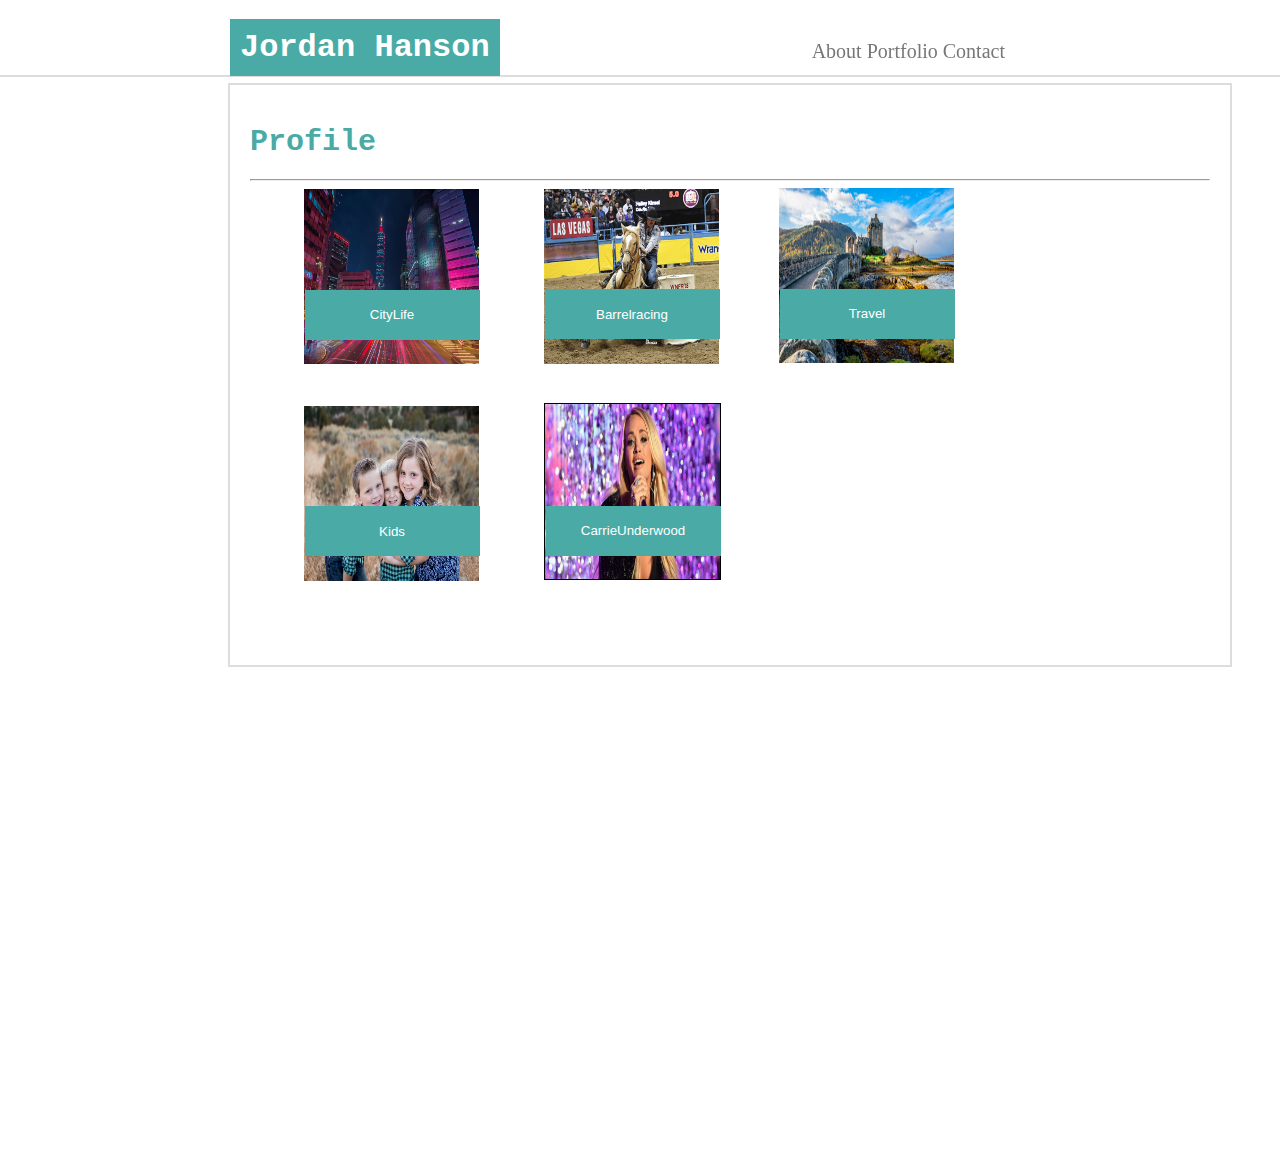
==== portfolio.html @ 64c07adc "finished css and figuring out background image" ====
<!DOCTYPE html>
<html lang="en">

<head>
    <meta charset="UTF-8">
    <meta name="viewport" content="width=device-width, initial-scale=1.0">
    <meta http-equiv="X-UA-Compatible" content="ie=edge">
    <link rel="stylesheet" href="assets/css/style.css">
    <title>Jordan Hanson</title>
</head>

<body>
    <header>
        <h1 id="header-name">
            Jordan Hanson
        </h1>
        <nav>
            <ul id="navigation">
                <li><a href="index.html">About</a></li>
                <li></li>
                <li><a href="portfolio.html">Portfolio</a></li>
                <li></li>
                <li><a href="contact.html">Contact</a></li>
            </ul>
        </nav>
    </header>

    <section class="main-bio">
        <h1 class="content-header">
            Profile
        </h1>
        <hr>
        <section class="profile">
            <div class="box-1">
                <button class="profile-buttons">CityLife</button>
                <img class="profile-image" src="assets/images/city.jpg" alt="Image" height=200 width=200 alt="CityLife">
            </div>
            <div class="box-2">
                <button class="profile-buttons">Barrelracing</button>
                <img class="profile-image" src="assets/images/barrelracing.jpg" alt="Image" height=200 width=200
                    alt="Barrelracing">
            </div>

            <div class="box-3">
                <button class="profile-buttons">Travel</button>
                <img class="profile-image" src="assets/images/Scottland.jpg" alt="Image" height=200 width=200
                    alt="Travel">
            </div>

            <div class="box-4">
                <button class="profile-buttons">Kids</button>
                <img class=" profile-image" src="assets/images/Kids Fall 2019.jpg" alt="Image" height=200 width=200
                    alt="Kids">
            </div>
            <div class="box-5">
                <button class="profile-buttons" id="rps-button">CarrieUnderwood</button>
                <img class="profile-image" id="rps-image" src="assets/images/carrie.jpeg" alt="Image" height=200
                    width=200 alt="CarrieUnderwood">
            </div>
        </section>
    </section>
</body>

</html>
---- assets/css/style.css ----
body {
    background-image: url("Developer/uofu/sandbox/Homework/jordan-hanson.github.io/assets/images/hotel-wallpaper.png");
    font-family: Georgia, 'Times New Roman', Times, serif;
    overflow: hidden;
}
.container {
    background-image: url("Developer/uofu/sandbox/Homework/jordan-hanson.github.io/assets/images/hotel-wallpaper.png");
}

#header-name {
    font-family: 'Inconsolata', monospace;
    background: #4aaaa5;
    color: rgb(255, 255, 255);
    padding: 10px;
    margin: 15px;
    width: 250px;  
    position: relative;
    left: 215px;
    top: 4px;
}

#bio-image {
    margin: 0px;
    margin-bottom: 20px;
    padding-right: 20px;
    padding-left: 50px;
    left: -5px;
    float:left;
    border: 5px;
    height: 200px;
    width: 200px;
    transform: rotate(90deg);
}

p{
    padding-right: 50px;
    font-family: 'Inconsolata', monospace;
    font-size: 18px;
}

footer{
    position: fixed;
    width: 100%;
    height: 40px;
    bottom: 0px;
    left: 0px;
    background-color: #666666;
    text-align: center;    
    border-top: 8px solid #4aaaa5;
}

#copyright-footer{
    color: #dddddd;
    padding-bottom: 10px;
}

.main-bio{
    width: 960px;
    height: 410px ;
    background: #fff;
    margin: 20px 100px 50px 220px;
    padding: 20px 20px 150px 20px;
    border: 2px solid #dddddd;
    position: relative;
    top: 55px;
    float: left;
    z-index: 1;
    width: 
}

header {
    font-family: Georgia, 'Times New Roman', Times, serif;
    position: fixed;
    top: 0px;
    left: 0px;
    background: #fff;
    width: 100%;
    height: 75px;  
    border-bottom: 2px solid #dddddd;
    z-index: 2;
}

.content-header {
    color: #4aaaa5;
    font-family: 'Inconsolata', monospace;
    font-size: 30px;
}

nav {
    position: fixed;
    color: #777777;
    font-size: 20px;
    right: 275px;
    top: 20px;
}

li {
    display: inline;
    
    padding: 0px;
    margin: 0px;
}
    
a:hover, a:visited, a:link, a:active {
    text-decoration: none;
    color: #777777;
}

input{
    width: 800px;
}

fieldset{
    position: relative;
    background-color: white;
    top: 100px;
    height: 500px;
}


#submit-button{
    width: 150px;
    height: 50px;
    text-align: center;
    color: white;
    background-color: #4aaaa5;
    border: 0px;
    font-size: 20px;
}

textarea{
    width:800px;
    resize: none;
}

.box-1{
    left: -125px;
    position: relative;
}

.box-2{
    left: 115px;
    top: -196px;
    position: relative;
}

.box-3{
    left: 350px;
    top: -392px;
    position: relative;
}

.box-4{
    left: -125px;
    top: -370px;
    position: relative;
}

.box-5{
    left: 115px;
    top: -568px;
    position: relative;

}

.profile-buttons{
    background-color: #4aaaa5;
    color: white;
    border: 0px;
    width: 175px;
    height: 50px;
    z-index: 2;
    position: relative;
    right: -179.5px;
    top: -45px;
}

.profile-image{
    width: 175px;
    height: 175px;
    z-index: 1;
}

.profile{
    position: absolute;
}

#rps-image{
    border: 1px;
    border-color: black;
    border-style: solid;
}

#rps-button{
    left: 180.5px;
}
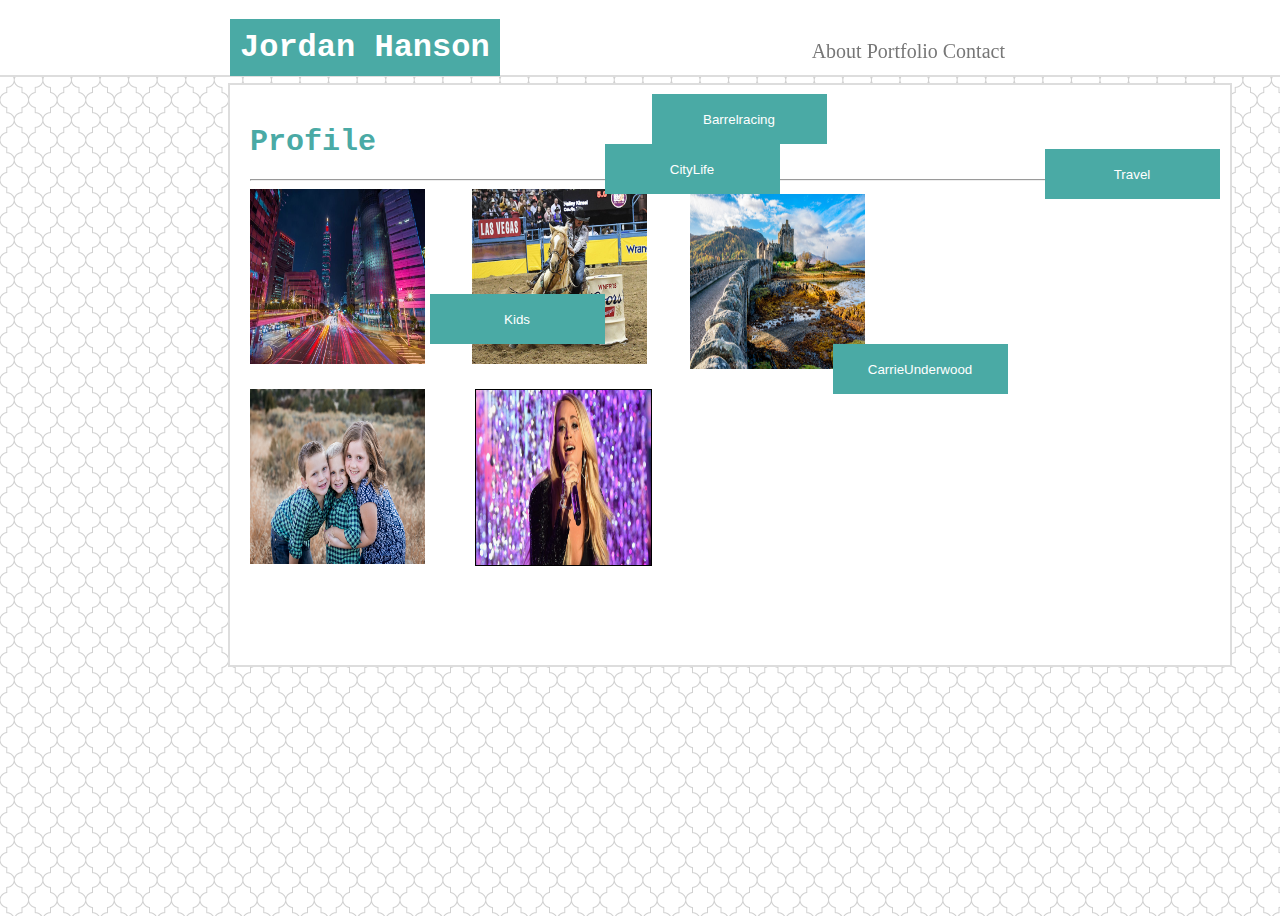
==== commit c9a212a0: "my portfolio fixes" ====
--- a/portfolio.html
+++ b/portfolio.html
@@ -32,8 +32,9 @@
         <hr>
         <section class="profile">
             <div class="box-1">
+                <img class="profile-image" src="assets/images/city.jpg" alt="Image" height=200 width=200 alt="CityLife">
                 <button class="profile-buttons">CityLife</button>
-                <img class="profile-image" src="assets/images/city.jpg" alt="Image" height=200 width=200 alt="CityLife">
+
             </div>
             <div class="box-2">
                 <button class="profile-buttons">Barrelracing</button>
--- a/assets/css/style.css
+++ b/assets/css/style.css
@@ -1,10 +1,10 @@
 body {
-    background-image: url("Developer/uofu/sandbox/Homework/jordan-hanson.github.io/assets/images/hotel-wallpaper.png");
+    background-image: url("../images/hotel-wallpaper.png");
     font-family: Georgia, 'Times New Roman', Times, serif;
     overflow: hidden;
 }
 .container {
-    background-image: url("Developer/uofu/sandbox/Homework/jordan-hanson.github.io/assets/images/hotel-wallpaper.png");
+    background-image: url("../images/hotel-wallpaper.png");
 }
 
 #header-name {
@@ -36,6 +36,7 @@
     padding-right: 50px;
     font-family: 'Inconsolata', monospace;
     font-size: 18px;
+    float: right;
 }
 
 footer{
@@ -134,31 +135,31 @@
 }
 
 .box-1{
-    left: -125px;
+    left: -150x;
     position: relative;
 }
 
 .box-2{
-    left: 115px;
-    top: -196px;
+    left: 47px;
+    top: -100px;
     position: relative;
 }
 
 .box-3{
-    left: 350px;
-    top: -392px;
+    left: 440px;
+    top: -270px;
     position: relative;
 }
 
 .box-4{
-    left: -125px;
-    top: -370px;
+    left: -175px;
+    top: -175px;
     position: relative;
 }
 
 .box-5{
-    left: 115px;
-    top: -568px;
+    left: 225px;
+    top: -350px;
     position: relative;
 
 }
@@ -179,6 +180,7 @@
     width: 175px;
     height: 175px;
     z-index: 1;
+    float: left;
 }
 
 .profile{
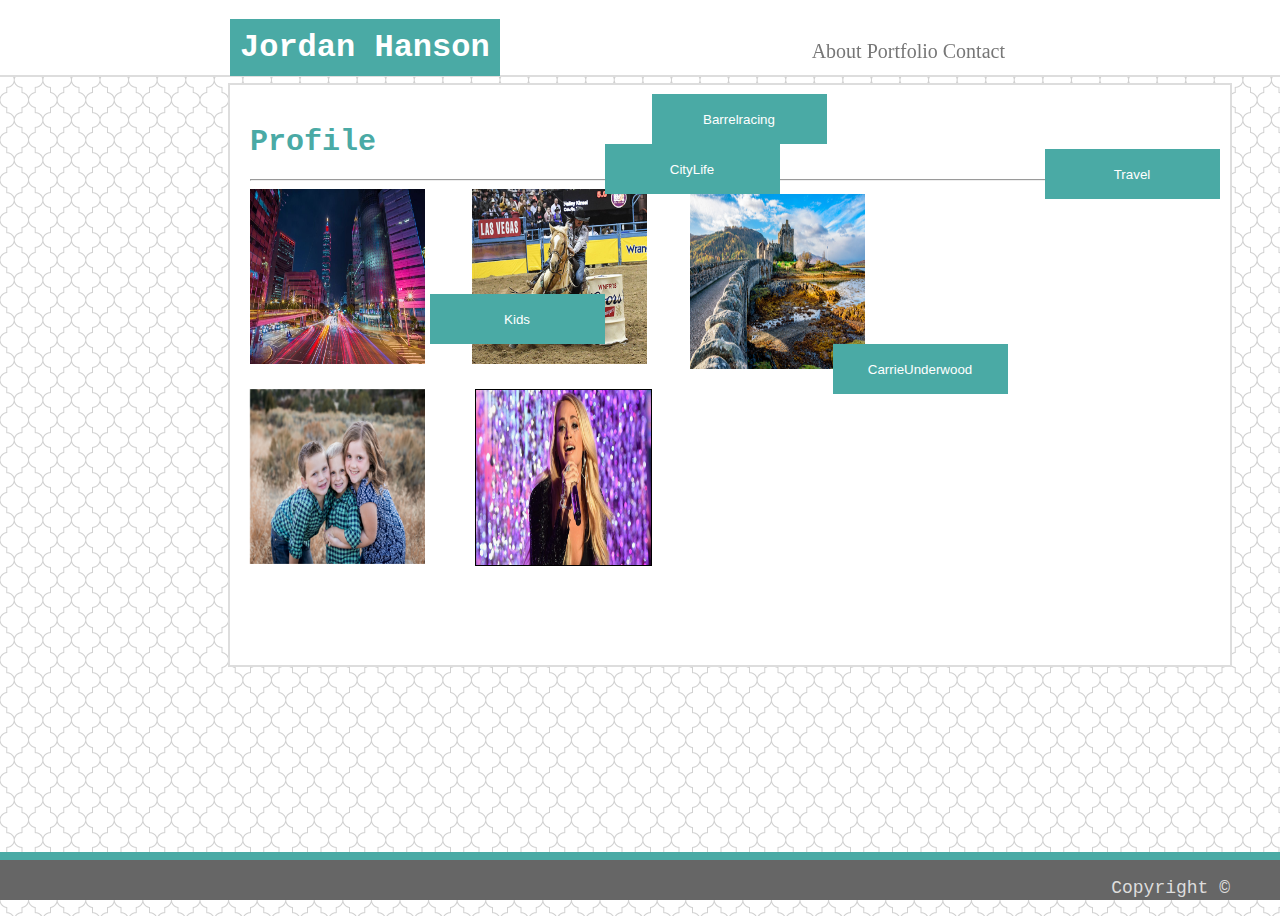
==== commit 8cf1f01e: "added footer in profile" ====
--- a/portfolio.html
+++ b/portfolio.html
@@ -60,6 +60,9 @@
             </div>
         </section>
     </section>
+    <footer>
+        <p id="copyright-footer">Copyright &#169</p>
+    </footer>
 </body>
 
 </html>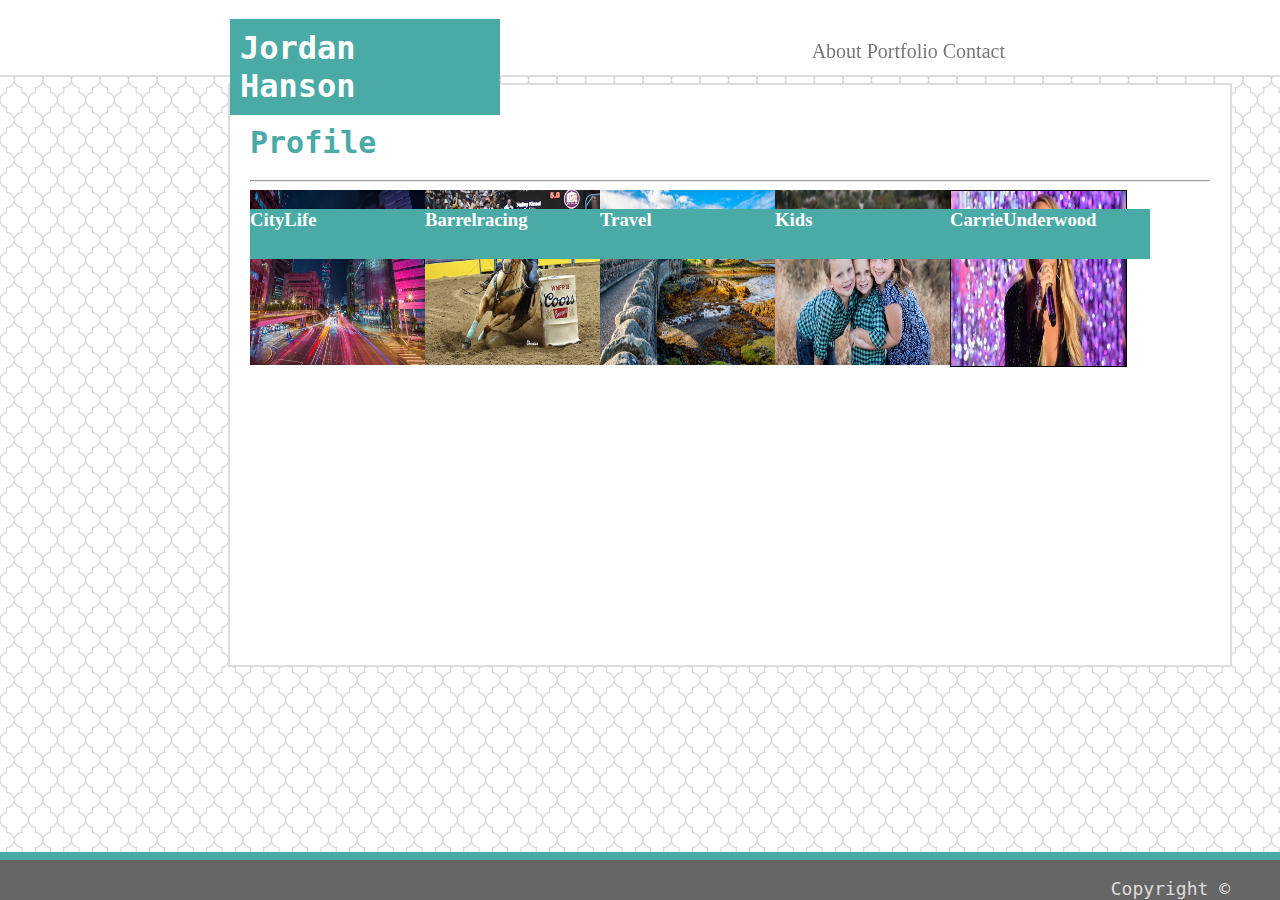
==== commit cb4971a6: "changed padding and button label" ====
--- a/portfolio.html
+++ b/portfolio.html
@@ -32,29 +32,29 @@
         <hr>
         <section class="profile">
             <div class="box-1">
+                <h3 class="profile-buttons">CityLife</h3>
                 <img class="profile-image" src="assets/images/city.jpg" alt="Image" height=200 width=200 alt="CityLife">
-                <button class="profile-buttons">CityLife</button>
 
             </div>
             <div class="box-2">
-                <button class="profile-buttons">Barrelracing</button>
+                <h3 class="profile-buttons">Barrelracing</h3>
                 <img class="profile-image" src="assets/images/barrelracing.jpg" alt="Image" height=200 width=200
                     alt="Barrelracing">
             </div>
 
             <div class="box-3">
-                <button class="profile-buttons">Travel</button>
+                <h3 class="profile-buttons">Travel</h3>
                 <img class="profile-image" src="assets/images/Scottland.jpg" alt="Image" height=200 width=200
                     alt="Travel">
             </div>
 
             <div class="box-4">
-                <button class="profile-buttons">Kids</button>
+                <h3 class="profile-buttons">Kids</h3>
                 <img class=" profile-image" src="assets/images/Kids Fall 2019.jpg" alt="Image" height=200 width=200
                     alt="Kids">
             </div>
             <div class="box-5">
-                <button class="profile-buttons" id="rps-button">CarrieUnderwood</button>
+                <h3 class="profile-buttons" id="rps-button">CarrieUnderwood</h3>
                 <img class="profile-image" id="rps-image" src="assets/images/carrie.jpeg" alt="Image" height=200
                     width=200 alt="CarrieUnderwood">
             </div>
--- a/assets/css/style.css
+++ b/assets/css/style.css
@@ -66,7 +66,7 @@
     top: 55px;
     float: left;
     z-index: 1;
-    width: 
+    /* width:  */
 }
 
 header {
@@ -135,32 +135,23 @@
 }
 
 .box-1{
-    left: -150x;
-    position: relative;
+    float: left;
 }
 
 .box-2{
-    left: 47px;
-    top: -100px;
-    position: relative;
+    float: left;
 }
 
 .box-3{
-    left: 440px;
-    top: -270px;
-    position: relative;
+    float: left;
 }
 
-.box-4{
-    left: -175px;
-    top: -175px;
-    position: relative;
+.box-4{ 
+    float: left;
 }
 
 .box-5{
-    left: 225px;
-    top: -350px;
-    position: relative;
+   float: left;
 
 }
 
@@ -168,12 +159,9 @@
     background-color: #4aaaa5;
     color: white;
     border: 0px;
-    width: 175px;
+    width: 200px;
     height: 50px;
-    z-index: 2;
-    position: relative;
-    right: -179.5px;
-    top: -45px;
+    position: absolute;
 }
 
 .profile-image{
@@ -193,6 +181,3 @@
     border-style: solid;
 }
 
-#rps-button{
-    left: 180.5px;
-}